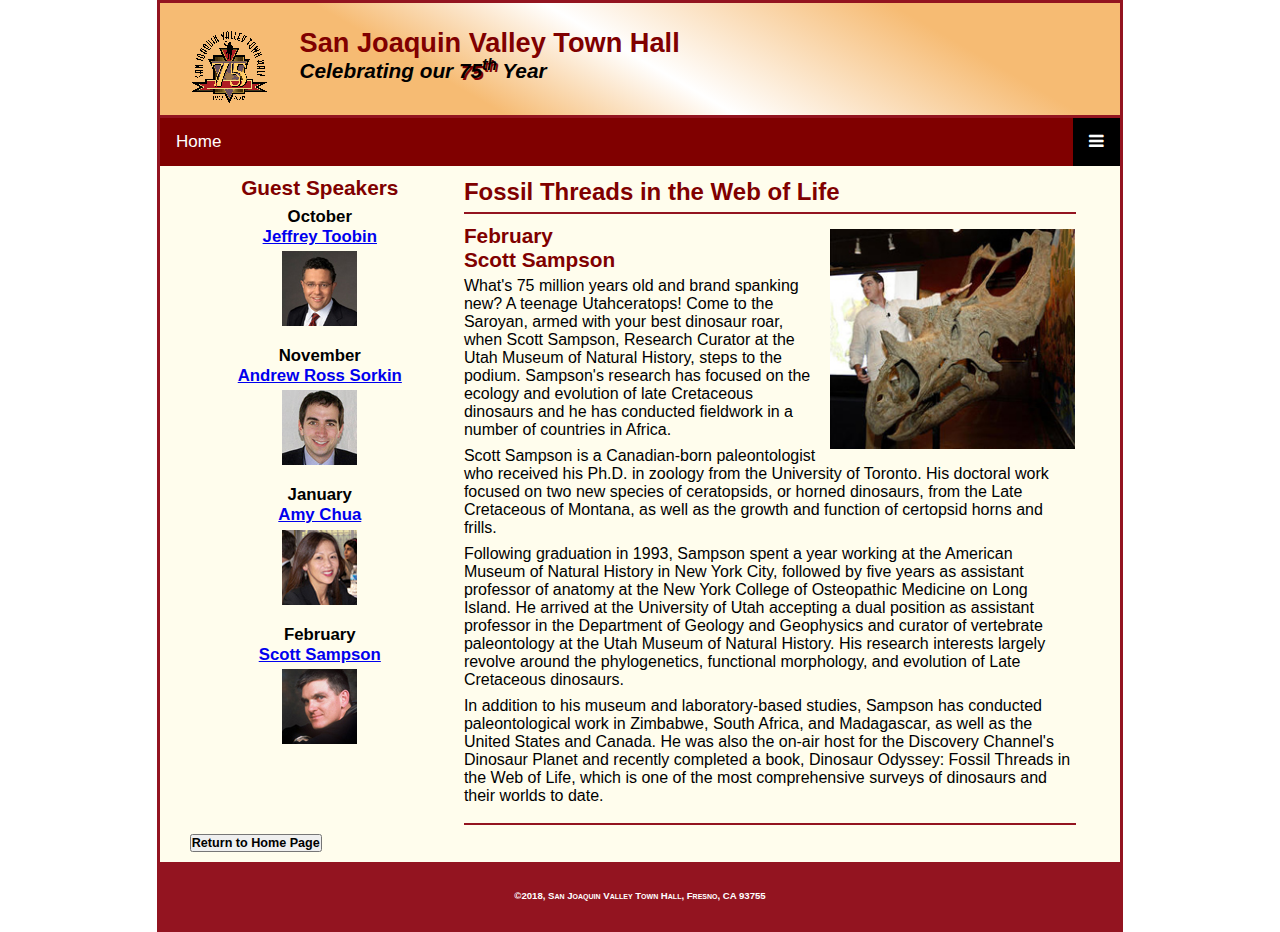
==== speakers/sampson.html @ 0bb83242 "Add files via upload" ====
<!DOCTYPE html>
<html lang="en">

<head>
	<meta charset="utf-8">
	<meta name="viewport" content="width=device-width, initial-scale=1.0">
	<title>San Joaquin Valley Town Hall</title>
	<link rel="shortcut icon" href="../images/favicon.ico">
	<link rel="stylesheet" href="../styles/normalize.css">
	<link rel="stylesheet" href="../styles/speaker.css">
	<link rel="stylesheet" href="https://cdnjs.cloudflare.com/ajax/libs/font-awesome/4.7.0/css/font-awesome.min.css">
	<link rel="stylesheet" href="../styles/main.css">
	<link rel="stylesheet" href="../styles/slicknav.css">
	<script src="https://code.jquery.com/jquery-3.2.1.min.js">
	</script> <script src="../js/jquery.slicknav.min.js"></script>
	<script type="text/javascript">
			$(document).ready(function(){
			$ ( '#nav_menu'). slicknav( {prependTo: "#mobile_menu"});
		}); 
	</script>
</head>

<body>

	<header>
		<img src="../images/town_hall_logo.gif" alt="Town Hall Logo Gif" height="80">
		<h2>San Joaquin Valley Town Hall</h2>
		<i><h3>Celebrating our <em>75<sup>th</sup></em> Year</h3></i>
	</header>

	<!-- Simulate a smartphone / tablet -->
	<div class="mobile-container">

		<!-- Top Navigation Menu -->
		<div class="topnav">
		  <a href="index.html" class="current">Home</a>
		  <div id="myLinks">
			<a href="speakers.html">Speakers</a>
			<a href="luncheons.html">Luncheons</a>
			<a href="tickets.html">Tickets</a>
				<div class="dropdown">
					<a class="dropbtn">About Us</a>
						<div class="dropdown-content">
							<ul>
								<li><a href="our_history.html">Our History</a></li>
								<li><a href="board_of_directors.html">Board of Directors</a></li>
								<li><a href="past_speakers.html">Past Speakers</a></li>
								<li><a href="contact_information.html">Contact Information</a></li>
							</ul>
						</div>
				</div>
		  </div>
		  <a href="javascript:void(0);" class="icon" onclick="myFunction()">
			<i class="fa fa-bars"></i>
		  </a>
		</div>
	
		<script>
			function myFunction() {
			  var x = document.getElementById("myLinks");
			  if (x.style.display === "block") {
				x.style.display = "none";
			  } else {
				x.style.display = "block";
			  }
			}
		</script>

	<main>

	<section class="homesection">
		<h1>Fossil Threads in the Web of Life</h1>

		<article>
			<img src="../images/sampson_dinosaur.jpg">

			<h2>February
				<br>
			Scott Sampson</h2>

			<p>What's 75 million years old and brand spanking new? A teenage Utahceratops! Come to the 
			Saroyan, armed with your best dinosaur roar, when Scott Sampson, Research Curator at the 
			Utah Museum of Natural History, steps to the podium. Sampson's research has focused on the 
			ecology and evolution of late Cretaceous dinosaurs and he has conducted fieldwork in a number 
			of countries in Africa.</p>

			<p>Scott Sampson is a Canadian-born paleontologist who received his Ph.D. in zoology from the 
			University of Toronto. His doctoral work focused on two new species of ceratopsids, or horned 
			dinosaurs, from the Late Cretaceous of Montana, as well as the growth and function of certopsid 
			horns and frills.</p>

			<p>Following graduation in 1993, Sampson spent a year working at the American Museum of Natural 
			History in New York City, followed by five years as assistant professor of anatomy at the New 
			York College of Osteopathic Medicine on Long Island. He arrived at the University of Utah 
			accepting a dual position as assistant professor in the Department of Geology and Geophysics 
			and curator of vertebrate paleontology at the Utah Museum of Natural History. His research 
			interests largely revolve around the phylogenetics, functional morphology, and evolution of 
			Late Cretaceous dinosaurs.</p>

			<p>In addition to his museum and laboratory-based studies, Sampson has conducted paleontological 
			work in Zimbabwe, South Africa, and Madagascar, as well as the United States and Canada. He was 
			also the on-air host for the Discovery Channel's Dinosaur Planet and recently completed a book, 
			Dinosaur Odyssey: Fossil Threads in the Web of Life, which is one of the most 
			comprehensive surveys of dinosaurs and their worlds to date.</p>
		</article>
	</section>

	<aside class="sidebar">
		<h2>Guest Speakers</h2>
			<div>
				<h3>
					October
					<br>
					<a href="speakers/toobin.html">Jeffrey Toobin</a>
				</h3>

				<img src="../images/toobin75.jpg" alt="Jeffrey Toobin Image">

				<h3>
					November
					<br>
					<a href="speakers/sorkin.html">Andrew Ross Sorkin</a>
				</h3>
				
				<img src="../images/sorkin75.jpg" alt="Andrew Ross Sorkin Image">

				<h3>
					January
					<br>
					<a href="speakers/chua.html">Amy Chua</a>
				</h3>
				
				<img src="../images/chua75.jpg" alt="Amy Chua Image">

				<h3>
					February
					<br>
					<a href="speakers/sampson.html">Scott Sampson</a>
				</h3>

				<img src="../images/sampson75.jpg" alt="Scott Sampson Image">
			</div>

	<h3>
		<form>
				<input type="button" value="Return to Home Page" onclick="history.back()">
		</form>
	</h3>
	
	</aside>

	</main>

	<footer>
		<p>&#169;2018, San Joaquin Valley Town Hall, Fresno, CA 93755</p>
	</footer>
</body>
</html>
---- styles/speaker.css ----
* {
	margin: 0;
	padding: 0;
}

html {
	background-color: white;
}

head img {
	float: left;
}

header img {
	padding-right: 30px;
	padding-left: 30px;
}

header {
	border-bottom: 3px solid #931420;
	padding-top: 1.5em;
	padding-bottom: 2em;
	background: linear-gradient(30deg, #f6bb73 0%, #f6bb73 30%, white 50%, #f6bb73 80%, #f6bb73 100%);
}

header h2 {
	font-size: 170%;
	color: #800000;
}

header h3 {
	font-size: 130%;
}

header em {
	text-shadow: 2px 2px #800000;
}

main {
	padding-right: 30px;
	padding-left: 30px;
}

main h1{
	font-size: 150%;
	padding-top: .5em;
	padding-bottom: .25em;
	margin: 0 auto;
}

main h2 {
	font-size: 130%;
	color: #800000;
	padding-top: .5em;
	padding-bottom: .25em;
}

main h3 { 
	font-size: 105%;
	padding-bottom: .25em;
}

main img {
	padding-bottom: 1em;
}

main p {
	padding-bottom: .5em;
}

main blockquote {
	padding-right: 2em;
	padding-left: 2em;
}

main ul {
	padding-bottom: 20px;
	padding-left: 1.25em;
	list-style-type: circle;
}

main li {
	padding-bottom: .35em;
}

a:hover {
	font-style: italic;
}
/* the styles for the elements */
body {
	font-family: Arial, Helvetica, sans-serif;
	font-size: 100%;
	width: 98%;
	max-width: 960px;
	margin: 0 auto;
	border: 3px solid #931420;
	background-color: #fffded;
}

/* the styles for the header */
header img {
	float: left;
}

/* the styles for the section */
main {
	clear: both;
}

/* the styles for the footer */
footer {
	text-align: center;
	border: 3px solid #931420;
	background-color: #931420;
	color: white;
	padding: 25px;
	font-variant: small-caps;
	font-weight: bold;
	font-size: 60%;
	clear: both;
}

aside a:hover {
	color: #931420;
}

.homesection {
    width: 68%;
    float: right;
    padding-right: 15px;
	padding-left: 15px;
}

.sidebar {
	text-align: center;
}

aside h3 {
	font-size: 105%;
	padding-bottom: .25em;
}

aside h3 div {
	padding-top: 15px;
}

aside h3 form{
	font-size: 75%;
	padding-top: 70px;
	padding-bottom: 10px;
	float: left;
}

aside img {
	padding-bottom: 1em;
}

aside h2 {
	padding-top: 14px;

}

article {
	padding-bottom: 10px;
}

article img {
	float: right;
	padding-top: 15px;
	padding-left: 15px;
	padding-right: 2px;
	padding-bottom: 15px;
}

article h2 {
	padding-top: 10px;
	color: black;
}

article h3 {
	font-size: 105%;
	padding-bottom: .25em;
}

section h1 {
	color: maroon;
}

/* new menu */
.topnav {
	overflow: hidden;
	background-color: maroon;
	position: relative;
  }
  
  .topnav #myLinks {
	display: none;
  }
  
  .topnav a {
	color: white;
	padding: 14px 16px;
	text-decoration: none;
	font-size: 17px;
	display: block;
  }
  
  .topnav a.icon {
	background: black;
	display: block;
	position: absolute;
	right: 0;
	top: 0;
  }
  
  .topnav a:hover {
	background-color: lightgrey;
	opacity: 75%;
	color: black;
	font-weight: bold;
  }
  
  .active {
	color: white;
  }

/* nav menu */
#nav_menu {
	position: relative;
}

#nav_menu ::after pseudo-element {
	clear: both;
	display: block;
}

#nav_menu ul {
	list-style: none;
	margin: 0px;
	padding: 0px;
}

#nav_menu ul li {
	float: left;
}

#nav_menu ul li a {
	display: block;
	width: 170px;
	text-align: center;
	padding-top: 1em;
	padding-bottom: 1em;
	text-decoration: none;
	background-color: #800000;
	color: white;
	font-weight: bold;
}

#nav_menu .current {
	color: yellow;
}
/* end of nav menu */


/* sub menu */
.dropdown {
	position: relative;
	display: inline-block;
}

.dropbtn a:hover {
	color: white;
}

.dropdown-content {
	display: none;
	position: absolute;
	padding-top: 10px;
}

.dropdown-content a:hover {
	background-color: #ddd;
	font-style: italic;
}

.dropdown:hover .dropdown-content {
	display: block;
}

.dropdown {
	display: block;
	padding-bottom: 3px;
	text-decoration: none;
	background-color: #800000;
	color: white;
	float: left;
	width: 100%;
}

#mobile_menu { 
	display: none; 
	background-color: maroon;
}

/* display the mobile menu #mobile_menu { display: block; }	 */

@media only screen 
  and (max-device-width: 959px) 
  and (orientation: portrait) {

	section h1 {
        font-size: 135%;
    }

    section h2 {
        font-size: 120%;
	}
	
	aside h2 {
        font-size: 120%;
    }

    #nav_menu {
        display: none !important;
	}

	#mobilemenu {
		display: none;
	}
}


@media only screen 
	and (max-width: 767px)
	and (orientation: landscape) {

		header img {
			float: none;
			padding-left: 45%;
			align-content: center;
		}

		.homesection {
			float: none;
			width: 100%;
		}

		header h2 {
			font-size: 130%;
			padding-left: 30%;
			align-content: center;
		}

		header h3 {
			padding-left: 33%;
			align-content: center;
		}

		main img {
			max-width: 30%;
		}

		article img {
			padding-top: 0px;
		}

		#nav_menu {
			display: none;
		}

		#mobile_menu {
			display: block;
		}

		.sidebar div {
			column-count: 2;
			width: 100;
		}
}

@media only screen 
	and (max-width: 611px)
	and (orientation: portrait) {

		header {
			font-size: 100%;
		}

		body {
			font-size: 100%;
		}

		footer {
			font-size: 100%;
		}

		header h3 {
			padding-left: 28%;
			align-content: center;
		}

		header h2 {
			font-size: 130%;
			padding-left: 24%;
			align-content: center;
		}

		header img {
			float: none;
			padding-left: 42%;
			align-content: center;
		}

		.homesection {
			float: none;
			width: 100%;
		}

		.sidebar div {
			column-count: 2;
			width: 100;
		}
}

@media only screen 
	and (max-width: 479px)
	and (orientation: portrait) {

		header {
			font-size: 90%;
		}

		body {
			font-size: 90%;
		}

		footer {
			font-size: 90%;
		}

		header h3 {
			padding-left: 26%;
			align-content: center;
		}

		header h2 {
			font-size: 130%;
			padding-left: 22%;
			align-content: center;
		}

		header img {
			float: none;
			padding-left: 40%;
			align-content: center;
		}

		.homesection {
			float: none;
			width: 100%;
		}

		.sidebar div {
			column-count: 2;
			width: 100;
		}
}
---- styles/main.css ----
* {
	margin: 0;
	padding: 0;
}

html {
	background-color: white;
}

head img {
	float: left;
}

header img {
	padding-right: 3.1%;
	padding-left: 3.1%;
}

header {
	border-bottom: 3px solid #931420;
	padding-top: 1.5em;
	padding-bottom: 2em;
	background: linear-gradient(30deg, #f6bb73 0%, #f6bb73 30%, white 50%, #f6bb73 80%, #f6bb73 100%);
}

header h2 {
	font-size: 170%;
	color: #800000;
}

header h3 {
	font-size: 130%;
}

header em {
	text-shadow: 2px 2px #800000;
}

main {
	padding-right: 3.1%;
	padding-left: 3.1%;
}

main h1{
	font-size: 150%;
	padding-top: .5em;
	padding-bottom: .25em;
	margin: 0 auto;
}

main h2 {
	font-size: 130%;
	color: #800000;
	padding-top: .5em;
	padding-bottom: .25em;
}

main h3 { 
	font-size: 105%;
	padding-bottom: .25em;
}

main img {
	padding-bottom: 1em;
}

main p {
	padding-bottom: .5em;
}

main blockquote {
	padding-right: 2em;
	padding-left: 2em;
}

main ul {
	padding-bottom: 20px;
	padding-left: 1.25em;
	list-style-type: circle;
}

main li {
	padding-bottom: .35em;
}

a:hover {
	font-style: italic;
}
/* the styles for the elements */
body {
	font-family: Arial, Helvetica, sans-serif;
	font-size: 100%;
	width: 98%;
	max-width: 960px;
	margin: 0 auto;
	border: 3px solid #931420;
	background-color: #fffded;
}

/* the styles for the header */
header img {
	float: left;
}

/* the styles for the section */
main {
	clear: both;
}

/* the styles for the footer */
footer {
	text-align: center;
	border: 3px solid #931420;
	background-color: #931420;
	color: white;
	padding: 2.6%;
	font-variant: small-caps;
	font-weight: bold;
	font-size: 60%;
	clear: both;
}

aside a:hover {
	color: #931420;
}

.homesection {
    width: 68%;
    float: right;
    padding-right: 1.56%;
	padding-left: 1.56%;
}

.sidebar {
    padding-right: 2.08%;
	text-align: center;
}

aside h3 {
	font-size: 105%;
	padding-bottom: .25em;
}

aside img {
	padding-bottom: 1em;
}

aside h2 {
	padding-top: 10px;
	padding-bottom: 7px;
}

article {
	border-bottom: 2px solid #931420;
	border-top: 2px solid #931420;
	padding-bottom: 10px;
}

article img {
	float: right;
	padding-top: 15px;
	padding-left: 1.56%;
	padding-right: .21%;
	padding-bottom: 15px;
	max-width: 40%;
	min-width: 150px;
}

article h2 {
	padding-top: 10px;
}

article h3 {
	font-size: 105%;
	padding-bottom: .25em;
}

/* new menu */
  .topnav {
	overflow: hidden;
	background-color: maroon;
	position: relative;
  }
  
  .topnav #myLinks {
	display: none;
  }
  
  .topnav a {
	color: white;
	padding: 14px 16px;
	text-decoration: none;
	font-size: 17px;
	display: block;
  }
  
  .topnav a.icon {
	background: black;
	display: block;
	position: absolute;
	right: 0;
	top: 0;
  }
  
  .topnav a:hover {
	background-color: lightgrey;
	opacity: 75%;
	color: black;
	font-weight: bold;
  }
  
  .active {
	color: white;
  }

/* nav menu */
#nav_menu {
	position: relative;
}

#nav_menu ::after pseudo-element {
	clear: both;
	display: block;
}

#nav_menu ul {
	list-style: none;
	margin: 0px;
	padding: 0px;
}

#nav_menu ul li {
	float: left;
}

#nav_menu ul li a {
	display: block;
	width: 165.02px;
	text-align: center;
	padding-top: 1em;
	padding-bottom: 1em;
	text-decoration: none;
	background-color: #800000;
	color: white;
	font-weight: bold;
}

#nav_menu .current {
	color: yellow;
}
/* end of nav menu */


/* sub menu */
.dropdown {
	position: relative;
	display: inline-block;
}

.dropbtn a:hover {
	color: white;
}

.dropdown-content {
	display: none;
	position: absolute;
	padding-top: 10px;
}

.dropdown-content a:hover {
	background-color: #ddd;
	font-style: italic;
}

.dropdown:hover .dropdown-content {
	display: block;
}

.dropdown {
	display: block;
	padding-bottom: 3px;
	text-decoration: none;
	background-color: #800000;
	color: white;
	float: left;
	width: 100%;
}

#mobile_menu { 
	display: none; 
	background-color: maroon;
}

/* display the mobile menu #mobile_menu { display: block; }	 */

@media only screen 
  and (max-device-width: 959px) 
  and (orientation: portrait) {

	section h1 {
        font-size: 135%;
    }

    section h2 {
        font-size: 120%;
	}
	
	aside h2 {
        font-size: 120%;
    }

    #nav_menu {
        display: none !important;
	}

	#mobilemenu {
		display: none;
	}
}


@media only screen 
	and (max-width: 767px)
	and (orientation: landscape) {

		header img {
			float: none;
			padding-left: 45%;
			align-content: center;
		}

		.homesection {
			float: none;
			width: 100%;
		}

		header h2 {
			font-size: 130%;
			padding-left: 30%;
			align-content: center;
		}

		header h3 {
			padding-left: 33%;
			align-content: center;
		}

		main img {
			max-width: 30%;
		}

		article img {
			padding-top: 0px;
		}

		#nav_menu {
			display: none;
		}

		#mobile_menu {
			display: block;
		}

		.sidebar div {
			column-count: 2;
			width: 100;
		}
}

@media only screen 
	and (max-width: 611px)
	and (orientation: portrait) {

		header {
			font-size: 100%;
		}

		body {
			font-size: 100%;
		}

		footer {
			font-size: 100%;
		}

		header h3 {
			padding-left: 28%;
			align-content: center;
		}

		header h2 {
			font-size: 130%;
			padding-left: 24%;
			align-content: center;
		}

		header img {
			float: none;
			padding-left: 42%;
			align-content: center;
		}

		.homesection {
			float: none;
			width: 100%;
		}

		.sidebar div {
			column-count: 2;
			width: 100;
		}
}

@media only screen 
	and (max-width: 479px)
	and (orientation: portrait) {

		header {
			font-size: 90%;
		}

		body {
			font-size: 90%;
		}

		footer {
			font-size: 90%;
		}

		header h3 {
			padding-left: 26%;
			align-content: center;
		}

		header h2 {
			font-size: 130%;
			padding-left: 22%;
			align-content: center;
		}

		header img {
			float: none;
			padding-left: 40%;
			align-content: center;
		}

		.homesection {
			float: none;
			width: 100%;
		}

		.sidebar div {
			column-count: 2;
			width: 100;
		}
}
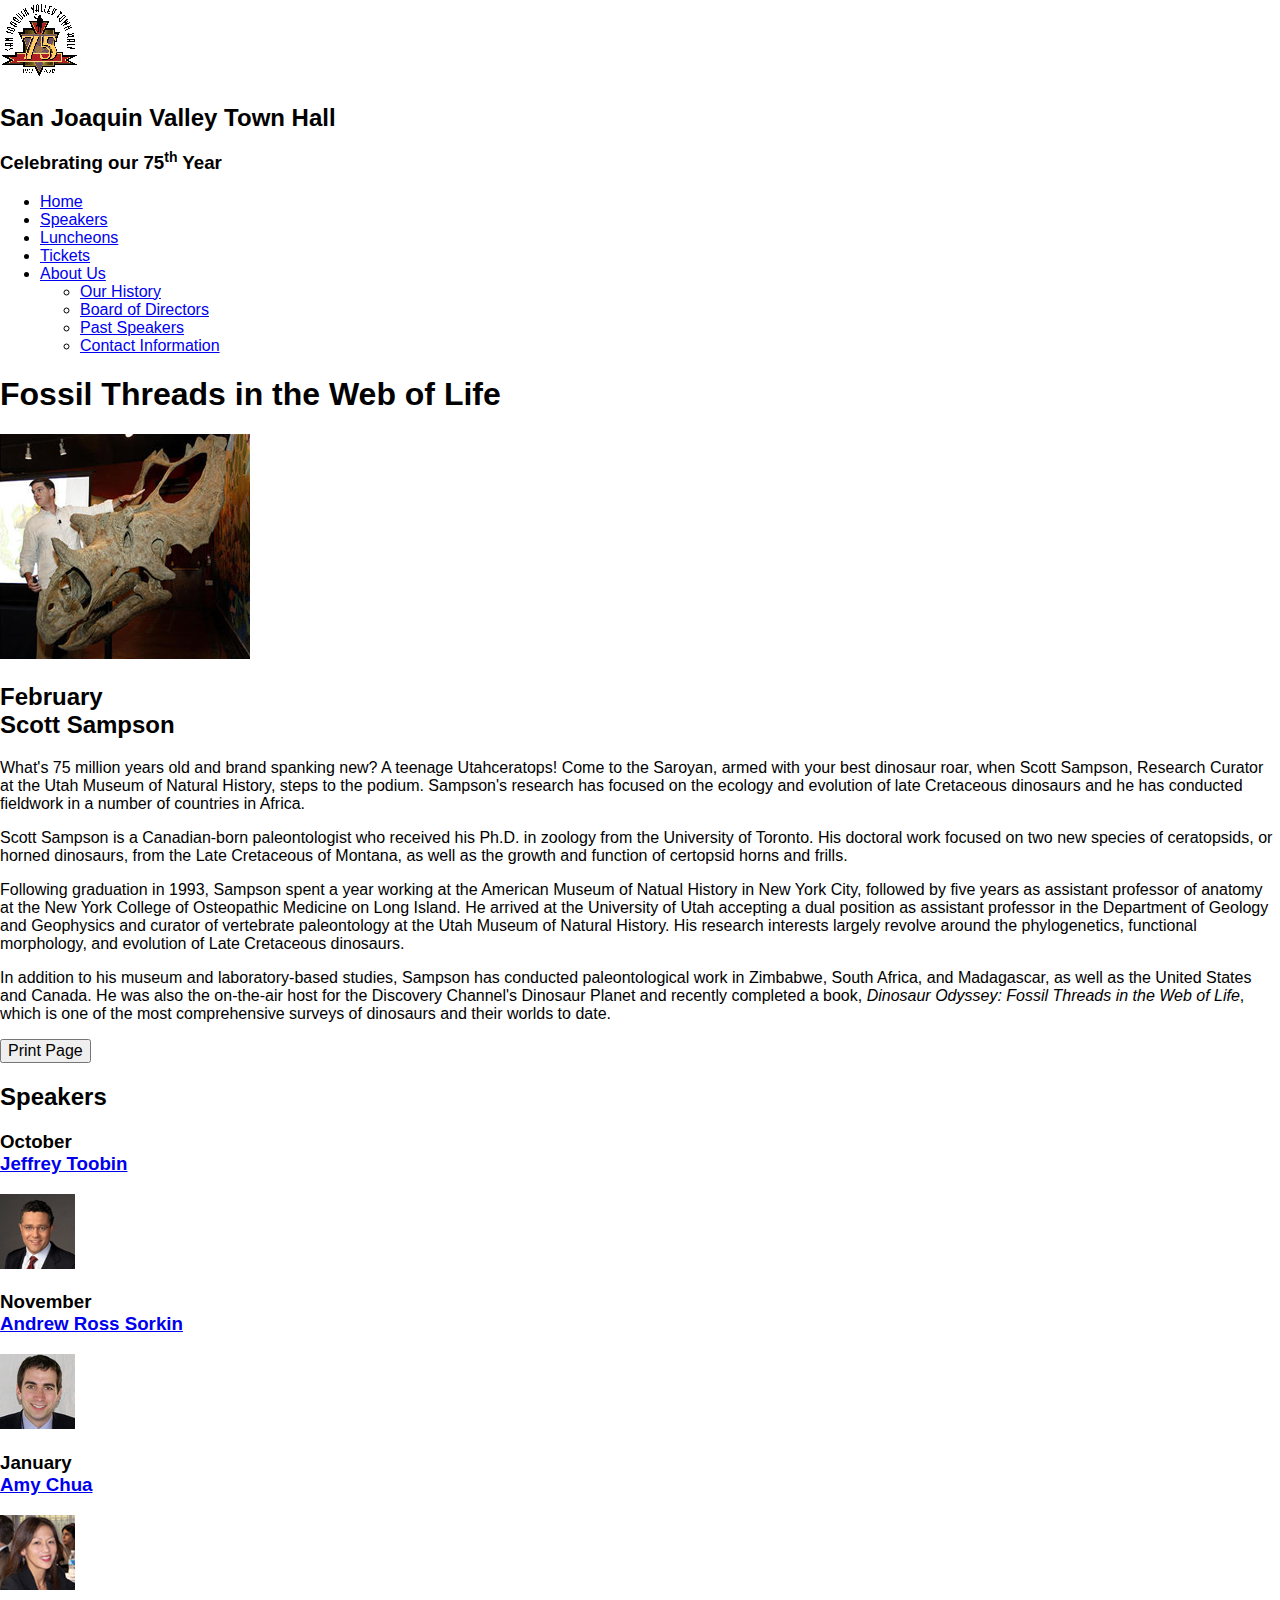
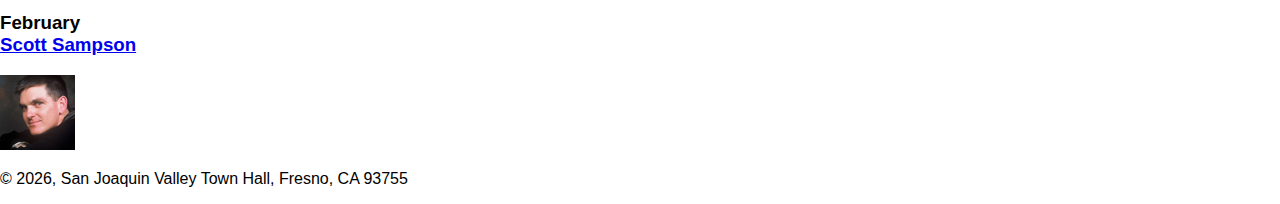
==== commit cdbbba6b: "Add files via upload" ====
--- a/speakers/sampson.html
+++ b/speakers/sampson.html
@@ -3,156 +3,76 @@
 
 <head>
 	<meta charset="utf-8">
-	<meta name="viewport" content="width=device-width, initial-scale=1.0">
 	<title>San Joaquin Valley Town Hall</title>
 	<link rel="shortcut icon" href="../images/favicon.ico">
-	<link rel="stylesheet" href="../styles/normalize.css">
-	<link rel="stylesheet" href="../styles/speaker.css">
-	<link rel="stylesheet" href="https://cdnjs.cloudflare.com/ajax/libs/font-awesome/4.7.0/css/font-awesome.min.css">
-	<link rel="stylesheet" href="../styles/main.css">
-	<link rel="stylesheet" href="../styles/slicknav.css">
-	<script src="https://code.jquery.com/jquery-3.2.1.min.js">
-	</script> <script src="../js/jquery.slicknav.min.js"></script>
-	<script type="text/javascript">
-			$(document).ready(function(){
-			$ ( '#nav_menu'). slicknav( {prependTo: "#mobile_menu"});
-		}); 
-	</script>
+    <link rel="stylesheet" type="text/css" href="../styles/normalize.css">
+    <link rel="stylesheet" href="../styles/speaker.css">
+    <script src="printPage.js">
+        var$= function (id) {
+            document.getElementByid(id);
+        }
+        var rintPage = function() {
+            window.print();
+        }
+        window.onload = function() {
+            $("printButton").onclick = printPage;
+        }
+    </script>
 </head>
-
 <body>
-
 	<header>
-		<img src="../images/town_hall_logo.gif" alt="Town Hall Logo Gif" height="80">
+		<img src="../images/town_hall_logo.gif" alt="Town Hall logo" height="80">
 		<h2>San Joaquin Valley Town Hall</h2>
-		<i><h3>Celebrating our <em>75<sup>th</sup></em> Year</h3></i>
+		<h3>Celebrating our <span class="shadow">75<sup>th</sup></span> Year</h3>
 	</header>
-
-	<!-- Simulate a smartphone / tablet -->
-	<div class="mobile-container">
-
-		<!-- Top Navigation Menu -->
-		<div class="topnav">
-		  <a href="index.html" class="current">Home</a>
-		  <div id="myLinks">
-			<a href="speakers.html">Speakers</a>
-			<a href="luncheons.html">Luncheons</a>
-			<a href="tickets.html">Tickets</a>
-				<div class="dropdown">
-					<a class="dropbtn">About Us</a>
-						<div class="dropdown-content">
-							<ul>
-								<li><a href="our_history.html">Our History</a></li>
-								<li><a href="board_of_directors.html">Board of Directors</a></li>
-								<li><a href="past_speakers.html">Past Speakers</a></li>
-								<li><a href="contact_information.html">Contact Information</a></li>
-							</ul>
-						</div>
-				</div>
-		  </div>
-		  <a href="javascript:void(0);" class="icon" onclick="myFunction()">
-			<i class="fa fa-bars"></i>
-		  </a>
-		</div>
-	
-		<script>
-			function myFunction() {
-			  var x = document.getElementById("myLinks");
-			  if (x.style.display === "block") {
-				x.style.display = "none";
-			  } else {
-				x.style.display = "block";
-			  }
-			}
-		</script>
-
-	<main>
-
-	<section class="homesection">
-		<h1>Fossil Threads in the Web of Life</h1>
-
-		<article>
-			<img src="../images/sampson_dinosaur.jpg">
-
-			<h2>February
-				<br>
-			Scott Sampson</h2>
-
-			<p>What's 75 million years old and brand spanking new? A teenage Utahceratops! Come to the 
-			Saroyan, armed with your best dinosaur roar, when Scott Sampson, Research Curator at the 
-			Utah Museum of Natural History, steps to the podium. Sampson's research has focused on the 
-			ecology and evolution of late Cretaceous dinosaurs and he has conducted fieldwork in a number 
-			of countries in Africa.</p>
-
-			<p>Scott Sampson is a Canadian-born paleontologist who received his Ph.D. in zoology from the 
-			University of Toronto. His doctoral work focused on two new species of ceratopsids, or horned 
-			dinosaurs, from the Late Cretaceous of Montana, as well as the growth and function of certopsid 
-			horns and frills.</p>
-
-			<p>Following graduation in 1993, Sampson spent a year working at the American Museum of Natural 
-			History in New York City, followed by five years as assistant professor of anatomy at the New 
-			York College of Osteopathic Medicine on Long Island. He arrived at the University of Utah 
-			accepting a dual position as assistant professor in the Department of Geology and Geophysics 
-			and curator of vertebrate paleontology at the Utah Museum of Natural History. His research 
-			interests largely revolve around the phylogenetics, functional morphology, and evolution of 
-			Late Cretaceous dinosaurs.</p>
-
-			<p>In addition to his museum and laboratory-based studies, Sampson has conducted paleontological 
-			work in Zimbabwe, South Africa, and Madagascar, as well as the United States and Canada. He was 
-			also the on-air host for the Discovery Channel's Dinosaur Planet and recently completed a book, 
-			Dinosaur Odyssey: Fossil Threads in the Web of Life, which is one of the most 
-			comprehensive surveys of dinosaurs and their worlds to date.</p>
-		</article>
-	</section>
-
-	<aside class="sidebar">
-		<h2>Guest Speakers</h2>
-			<div>
-				<h3>
-					October
-					<br>
-					<a href="speakers/toobin.html">Jeffrey Toobin</a>
-				</h3>
-
-				<img src="../images/toobin75.jpg" alt="Jeffrey Toobin Image">
-
-				<h3>
-					November
-					<br>
-					<a href="speakers/sorkin.html">Andrew Ross Sorkin</a>
-				</h3>
-				
-				<img src="../images/sorkin75.jpg" alt="Andrew Ross Sorkin Image">
-
-				<h3>
-					January
-					<br>
-					<a href="speakers/chua.html">Amy Chua</a>
-				</h3>
-				
-				<img src="../images/chua75.jpg" alt="Amy Chua Image">
-
-				<h3>
-					February
-					<br>
-					<a href="speakers/sampson.html">Scott Sampson</a>
-				</h3>
-
-				<img src="../images/sampson75.jpg" alt="Scott Sampson Image">
-			</div>
-
-	<h3>
-		<form>
-				<input type="button" value="Return to Home Page" onclick="history.back()">
-		</form>
-	</h3>
-	
-	</aside>
-
-	</main>
-
+	<nav id="nav_menu">
+    	<ul>
+        	<li><a href="../index.html">Home</a></li>
+        	<li><a href="speakers.html">Speakers</a></li>
+        	<li><a href="luncheons.html">Luncheons</a></li>
+        	<li><a href="tickets.html">Tickets</a></li>
+        	<li><a href="aboutus.html"> About Us</a>
+            	<ul>
+                	<li><a href="#">Our History</a></li>
+                	<li><a href="#">Board of Directors</a></li>
+                	<li><a href="#">Past Speakers</a></li>
+                	<li><a href="#">Contact Information</a></li>
+            	</ul>
+        	</li>
+    	</ul>
+    </nav>
+    <main>
+        <section>
+            <h1>Fossil Threads in the Web of Life</h1>
+            <article>
+                <img src="../images/sampson_dinosaur.jpg" alt="Scott Sampson">
+                <h2>February<br>Scott Sampson</h2>
+                <p>What's 75 million years old and brand spanking new? A teenage Utahceratops! Come to the Saroyan, armed with your best dinosaur roar, when Scott Sampson, Research Curator at the Utah Museum of Natural History, steps to the podium. Sampson's research has focused on the ecology and evolution of late Cretaceous dinosaurs and he has conducted fieldwork in a number of countries in Africa.</p>
+                <p>Scott Sampson is a Canadian-born paleontologist who received his Ph.D. in zoology from the University of Toronto. His doctoral work focused on two new species of ceratopsids, or horned dinosaurs, from the Late Cretaceous of Montana, as well as the growth and function of certopsid horns and frills.</p>
+                <p>Following graduation in 1993, Sampson spent a year working at the American Museum of Natual History in New York City, followed by five years as assistant professor of anatomy at the New York College of Osteopathic Medicine on Long Island. He arrived at the University of Utah accepting a dual position as assistant professor in the Department of Geology and Geophysics and curator of vertebrate paleontology at the Utah Museum of Natural History. His research interests largely revolve around the phylogenetics, functional morphology, and evolution of Late Cretaceous dinosaurs.</p>
+                <p>In addition to his museum and laboratory-based studies, Sampson has conducted paleontological 
+                work in Zimbabwe, South Africa, and Madagascar, as well as the United States and Canada. He was also the on-the-air host for the Discovery Channel's Dinosaur Planet and recently completed a 
+                book, <em>Dinosaur Odyssey: Fossil Threads in the Web of Life</em>, which is one of the most 
+                comprehensive surveys of dinosaurs and their worlds to date.</p>
+            </article>
+        </section>
+        <aside>
+            <input type="button" id="printButton" value="Print Page" onclick="window.print();">
+            <h2>Speakers</h2>
+            <h3 id="speakers">October<br>
+            <a href="speakers/toobin.html">Jeffrey Toobin</a></h3>
+            <img src="../images/toobin75.jpg" alt="Jeffrey Toobin photo">
+          <h3>November<br><a href="speakers/sorkin.html">Andrew Ross Sorkin</a></h3>
+            <img src="../images/sorkin75.jpg" alt="Andrew Ross Sorkin photo">
+            <h3>January<br><a href="speakers/chua.html">Amy Chua</a></h3>
+            <img src="../images/chua75.jpg" alt="Amy Chua photo">
+            <h3>February<br><a href="speakers/sampson.html">Scott Sampson</a></h3>
+            <img src="../images/sampson75.jpg" alt="Scott Sampson">
+        </aside>
+    </main>
 	<footer>
-		<p>&#169;2018, San Joaquin Valley Town Hall, Fresno, CA 93755</p>
+        <p>&copy; <script type="text/javascript">document.write(new Date().getFullYear());
+        </script>, San Joaquin Valley Town Hall, Fresno, CA 93755</p>
 	</footer>
 </body>
 </html>
